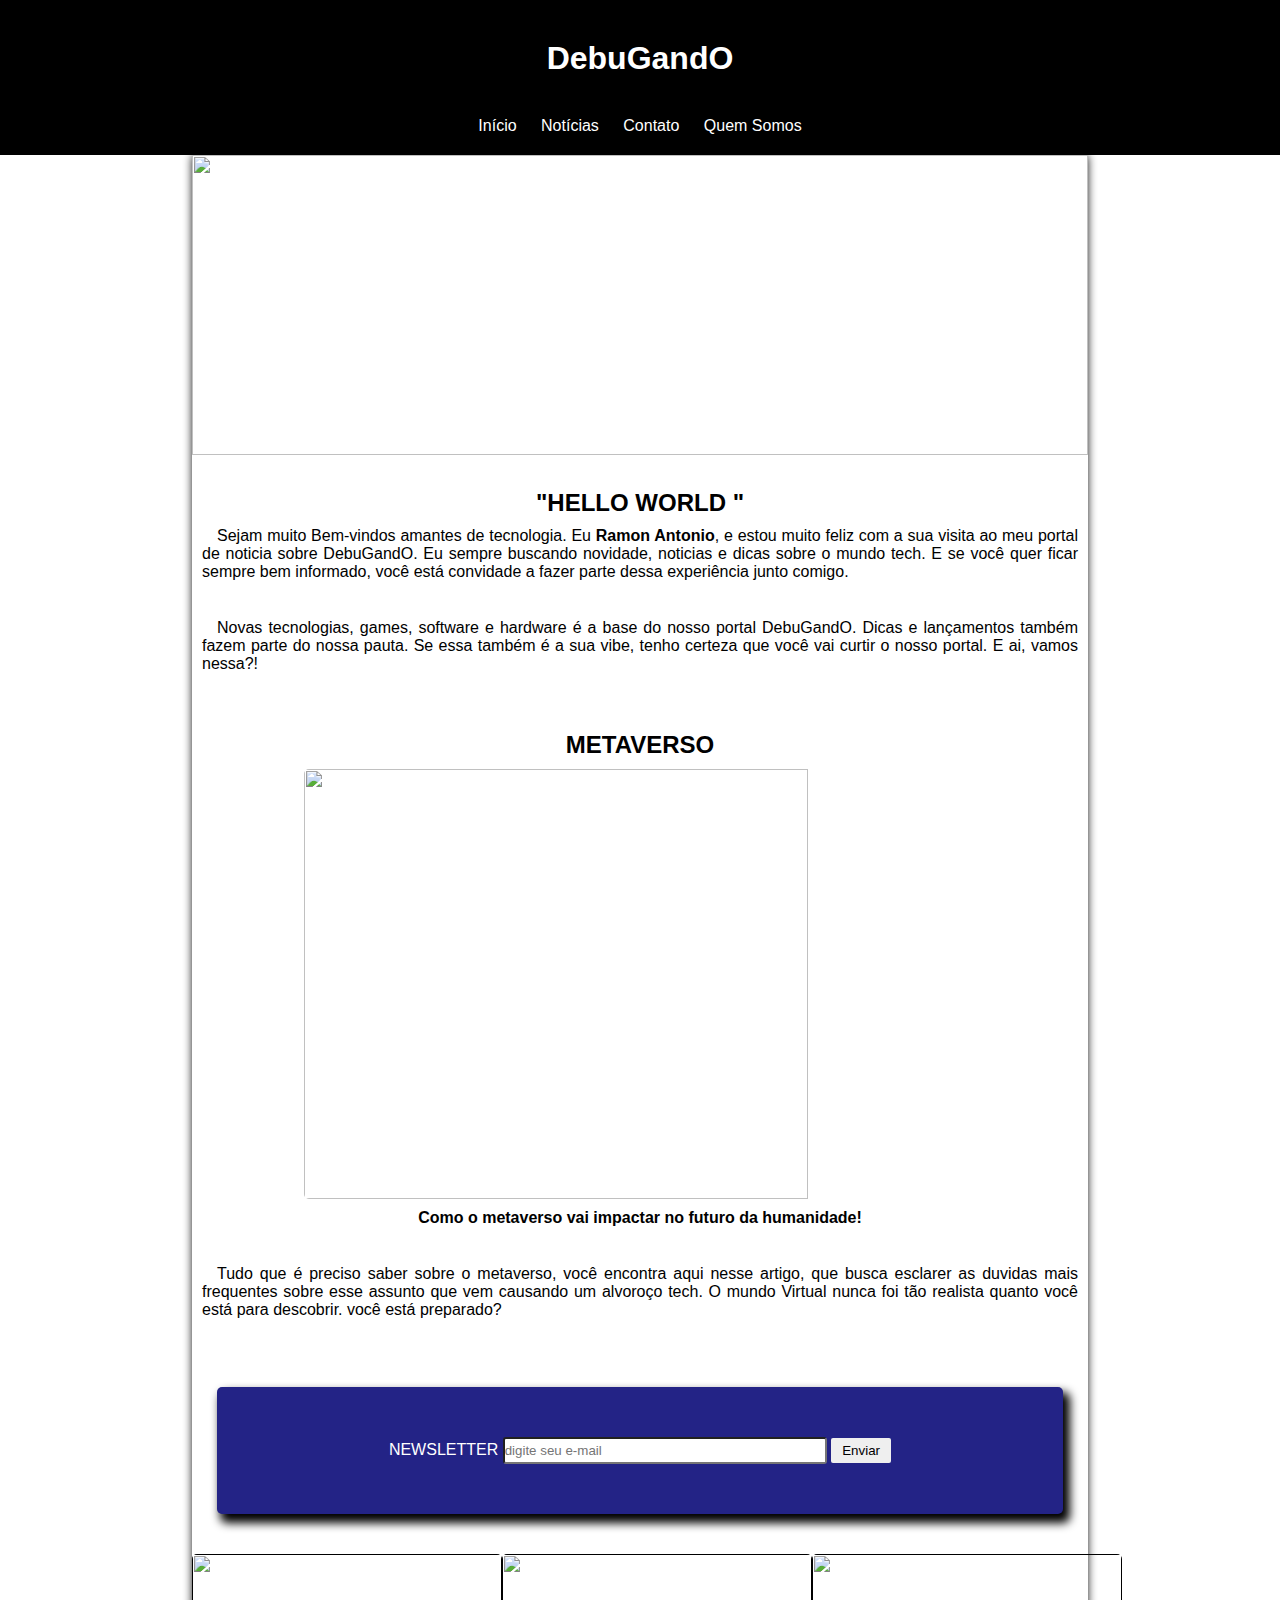
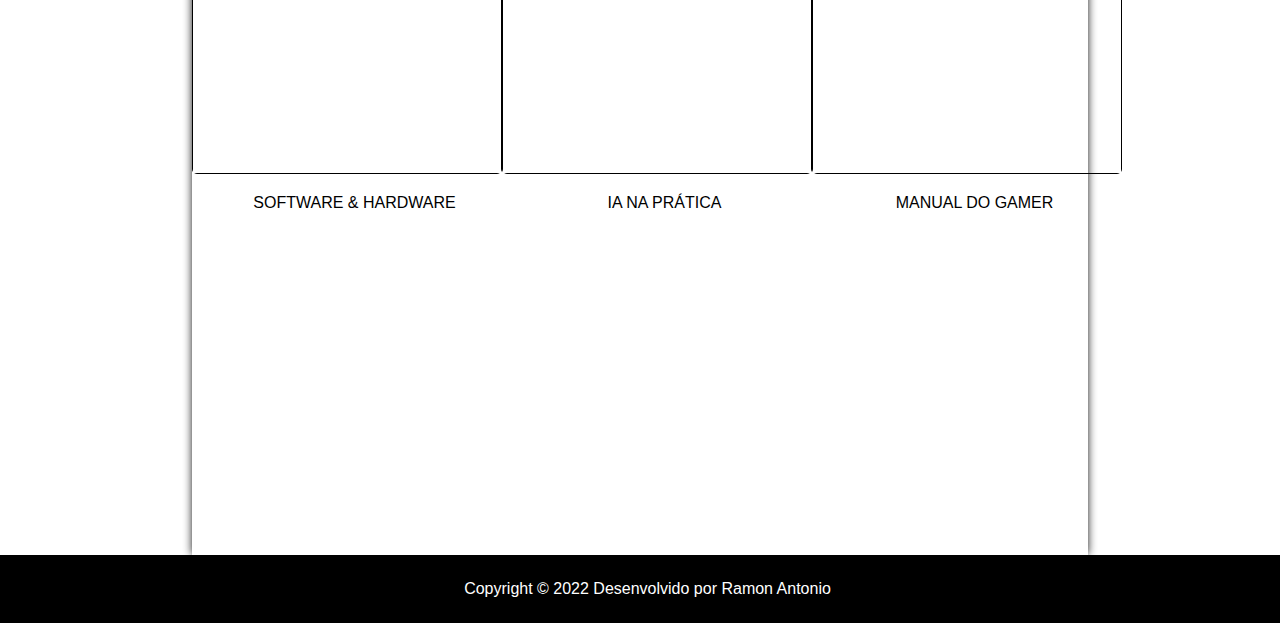
==== index.html @ d3ea4e6f "debugando 1.0.1" ====
<!DOCTYPE html>
<html lang="pt-br">
<head>
    <meta charset="UTF-8">
    <meta http-equiv="X-UA-Compatible" content="IE=edge">
    <meta name="viewport" content="width=device-width, initial-scale=1.0">
    <title>DebuGandO</title>
    <link rel="stylesheet" href="media-query.css">
    <link rel="stylesheet" href="master.css">
    <link rel="shortcut icon" href="img-master/logo (1).png" type="image/x-icon">
</head>
<body>
    <header>
        
            
        <a href="master.html"><h1>DebuGandO</h1></a>
 
        <menu>
            <ul>
                <li><a href="master.html">Início</a></li>
                <li><a href="#">Notícias</a></li>
                <li><a href="#">Contato</a></li>
                <li><a href="https://www.linkedin.com/in/ramon-antonio/">Quem Somos</a></li>

            </ul>
        </menu>
    </header>
    <main>
        <img src="img-master/fundo.jpg" alt="">
        
       
        <h2>
            "HELLO WORLD "
        </h2>

        <p>
            Sejam muito Bem-vindos amantes de tecnologia. Eu <a href="https://www.linkedin.com/in/ramon-antonio/"><strong>Ramon Antonio</strong></a>, e estou muito feliz com a sua visita ao meu portal de noticia sobre DebuGandO. Eu sempre buscando novidade, noticias e dicas sobre o mundo tech. E se você quer ficar sempre bem informado, você está convidade a fazer parte dessa experiência junto comigo.
        </p><br>

        <p>
            Novas tecnologias, games, software e hardware é a base do nosso portal DebuGandO. Dicas e lançamentos também fazem parte do nossa pauta. Se essa também é a sua vibe, tenho certeza que você vai curtir o nosso portal. E ai, vamos nessa?!
        </p><br>

        


        <a href="#"><h2>METAVERSO</h2></a>
       
        <div id="meta">
            <a href="#"><img src="meta/005.jpg" alt=""></a>
        </div>

        <h4>Como o metaverso vai impactar no futuro da 
            humanidade!
        </h4><br>
        <p>
            Tudo que é preciso saber sobre o metaverso, você encontra aqui nesse artigo, que busca esclarer as duvidas mais frequentes sobre esse assunto que vem causando um alvoroço tech. O mundo Virtual nunca foi tão realista quanto você está para descobrir. você está preparado?<br>
        </p><br>

        <div class="pesquisa">
            <label for="iemail" aria-autocomplete="none">NEWSLETTER</label>
            <input type="email" name="email" id="iemail"
            placeholder="digite seu e-mail">
            <input type="submit" value="Enviar" id="ok"><br>

        </div>

        <div id="dest">
            <ul><a href="">
                <img src="img-master/hardware.jpg" alt="">
                <p>SOFTWARE & HARDWARE</p>
            </a></ul>

            <ul><a href="">
                <img src="img-master/ia.jpg" alt="">
                <p>IA NA PRÁTICA</p>
            </a></ul>

            <ul><a href="">
                <img src="meta/001.jpg" alt="">
                <P>MANUAL DO GAMER</P>
            </a></ul>
        </div>
        
         
        

    </main>

    <footer>
        <p>
            Copyright © 2022 Desenvolvido por <a href="https://www.linkedin.com/in/ramon-antonio/">Ramon Antonio</a> 
        </p>
    </footer>
</body>

</html>
---- media-query.css ----
@charset 'UTF-8';

/* Typical Device Breakpoints
 ----------------------------
 pequenas telas: até 600px
 celular: 600px até  750px
 tablet: 768px até 1200px
 Desktop: 992px até 1200px
 Grandes telas: acima de 1200px
 */

@media screen and (max-width:667px){
*{
        margin: 0px;
        padding: 0px;
        
    }

    body{
        width: 100%;

    }
   
    body main{
        width:85%;
        
    }

    main img {
        width: 100%;
        height: 185px;
        margin: 0px;
        
    }

    main div img{
        display: block;
        margin: auto;
        width: 80%;
        height: 240px;
    }

    h2{
        font-size: 1.3rem;
    }  
    
    p{
        font-size: 1rem;
    }

    input#iemail{
        width: 140px;     
        padding: 0px;   
    }



}

@media screen and (min-width:768px) and (max-width:992px){
*{
        max-width: 100%;
    }

    main{
        margin: auto;
        text-align: center;
        max-width: 100%;
    }


    #dest{
        display: flex;
        margin: auto;
        
        
    }
    
    #dest ul{
        margin: auto;
    }
    
    #dest, img{
        width: 500px;
        height: 90px;
        
    }
    
    #dest p{
        text-align: center;
        color: black;
        margin-top: 20px;
        font-size: 0.9rem;
    }


}
---- master.css ----
@charset 'UTF-8';

*{
    margin: 0px;
    padding: 0px;
    font-family: 'Franklin Gothic Medium', 'Arial Narrow', Arial, sans-serif;
    
}

header{
    background-color: black;
    padding: 10px;

    text-align: center;
    
}


header h1{
    text-align: center;
    color: white;
    background-color: black;
    padding: 30px 0px;
}


menu ul{
    text-align: center;
}

menu ul a {
    color: white;
}

menu ul li  {
    display: inline-block;
    padding: 10px;
}

a{
    text-decoration: none;
    color: black;
}


menu a:hover{
    color: rgb(35, 35, 134);
    padding-top: 3px;
}

header h1:hover{
    color: rgb(35, 35, 134);
}

main{
    width: 70vw;
    height: 2000px;
    margin: auto;
    box-shadow: 0px 0px 9px 0.1px black;
    
}


img{
    width: 100%;
    height: 300px;
    margin: 0px;
    
}

div img{
    display: block;
    width: 75%;
    height: 430px;
    border-radius: 5px;
    margin: auto;

}

h2{
    padding: 20px 0px 0px 0px;
}

main a h2 {
    color: black;
}



.pesquisa{
    padding: 50px;
    text-align: center;
    background-color: rgb(35, 35, 134);
    color: white;
    border-radius: 5px;
    box-shadow:5px 7px 10px 2px black;
    margin-bottom: 35px;
    margin: 40px 25px;
    
    
}

#iemail {
    border-radius: 3px;
    width: 25vw;
    height: 23px;
    
}

#ok{
    width: 60px;
    height: 25px;
    border: 7px;
    border-radius: 2px;
}

#ok:hover{
    color: white;
    background-color: rgb(9, 9, 245);
}

h2{
    margin: 10px;
    text-align: center;
}

h3{
    margin: 10px;
}
h4{
    margin: 10px;
    text-align: center;
}

p{
    margin: 10px;
    text-align: justify;
    text-indent: 15px;
}

#dest{
    display: flex;
    margin: auto;
    
    
}

#dest ul{
    margin: auto;
}

#dest ul img{
    width: 310px;
    height: 220px;
    
}

#dest p{
    text-align: center;
    color: black;
    margin-top: 20px;
}

footer{
    color: white;
    background-color: black;
    padding:15px;
    a

}

footer p {
    text-align: center;
}

footer a {

    text-decoration:none;
    color:white;
    
}
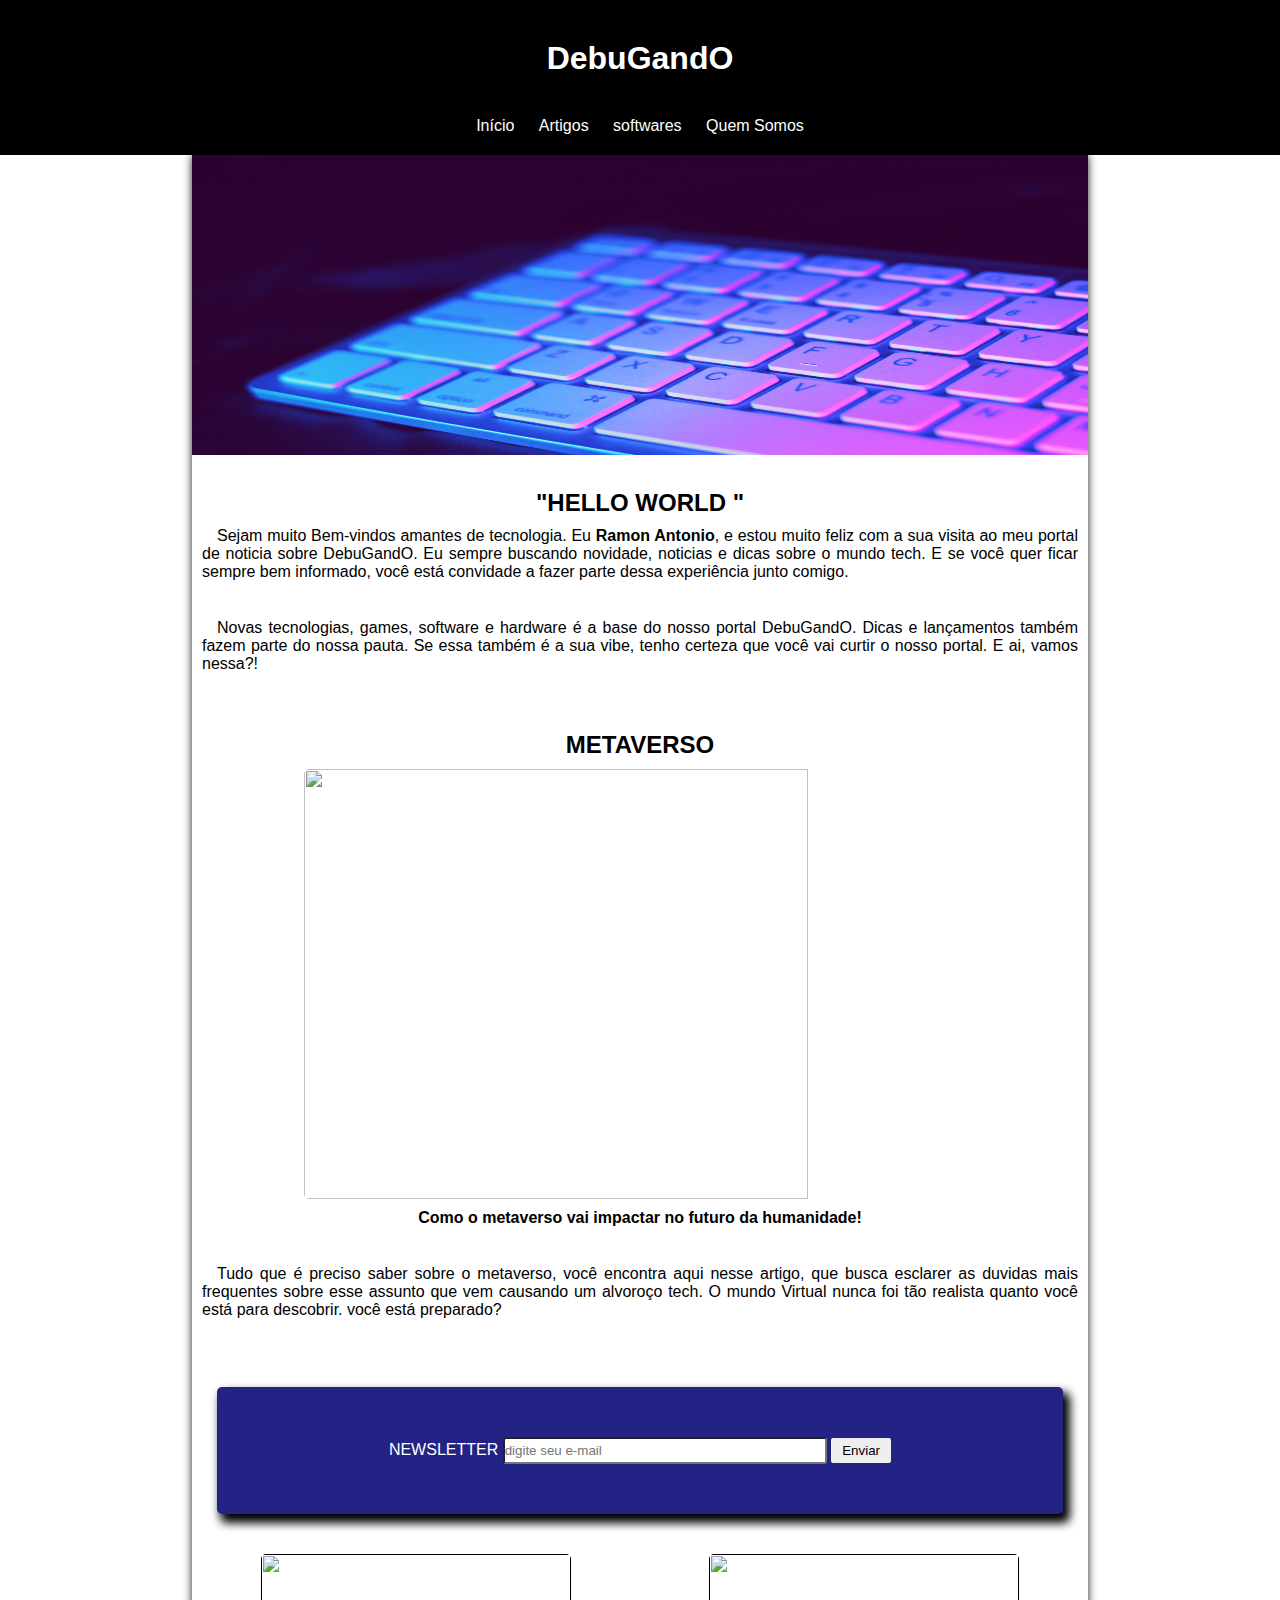
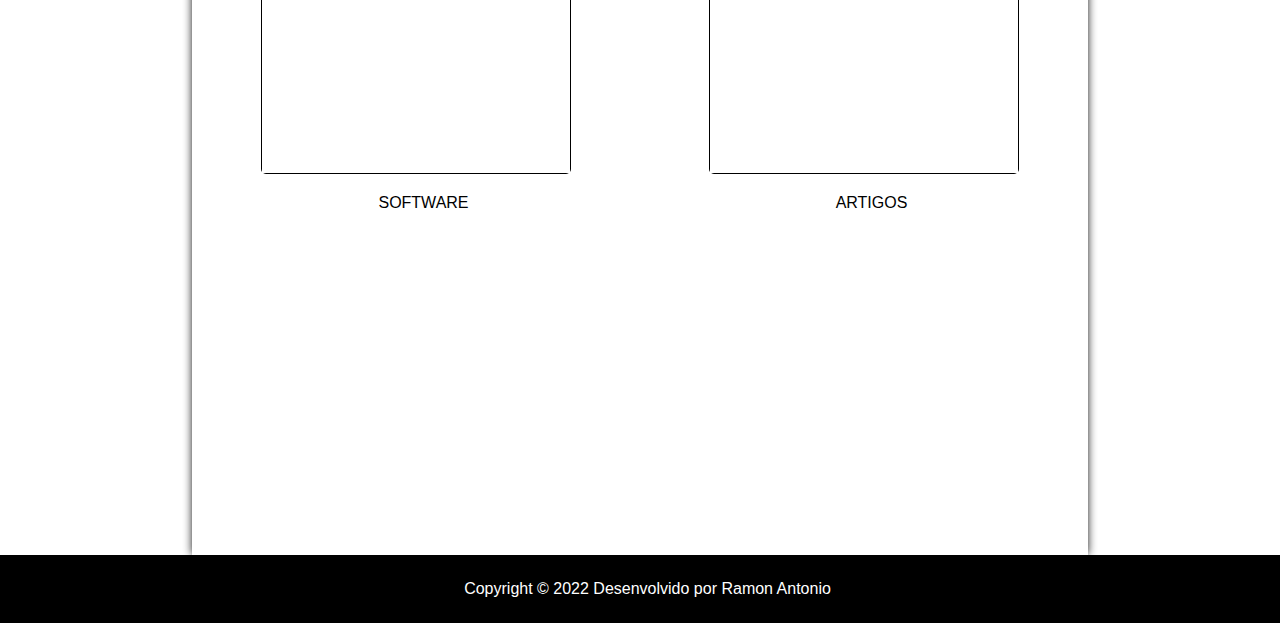
==== commit b16cdcd0: "config index" ====
--- a/index.html
+++ b/index.html
@@ -18,8 +18,8 @@
         <menu>
             <ul>
                 <li><a href="master.html">Início</a></li>
-                <li><a href="#">Notícias</a></li>
-                <li><a href="#">Contato</a></li>
+                <li><a href="#">Artigos</a></li>
+                <li><a href="#">softwares</a></li>
                 <li><a href="https://www.linkedin.com/in/ramon-antonio/">Quem Somos</a></li>
 
             </ul>
@@ -67,18 +67,13 @@
 
         <div id="dest">
             <ul><a href="">
-                <img src="img-master/hardware.jpg" alt="">
-                <p>SOFTWARE & HARDWARE</p>
+                <img src="img-master/software.jpg" alt="">
+                <p>SOFTWARE</p>
             </a></ul>
 
             <ul><a href="">
-                <img src="img-master/ia.jpg" alt="">
-                <p>IA NA PRÁTICA</p>
-            </a></ul>
-
-            <ul><a href="">
-                <img src="meta/001.jpg" alt="">
-                <P>MANUAL DO GAMER</P>
+                <img src="img-master/Artigo.jpg" alt="">
+                <P>ARTIGOS</P>
             </a></ul>
         </div>
         
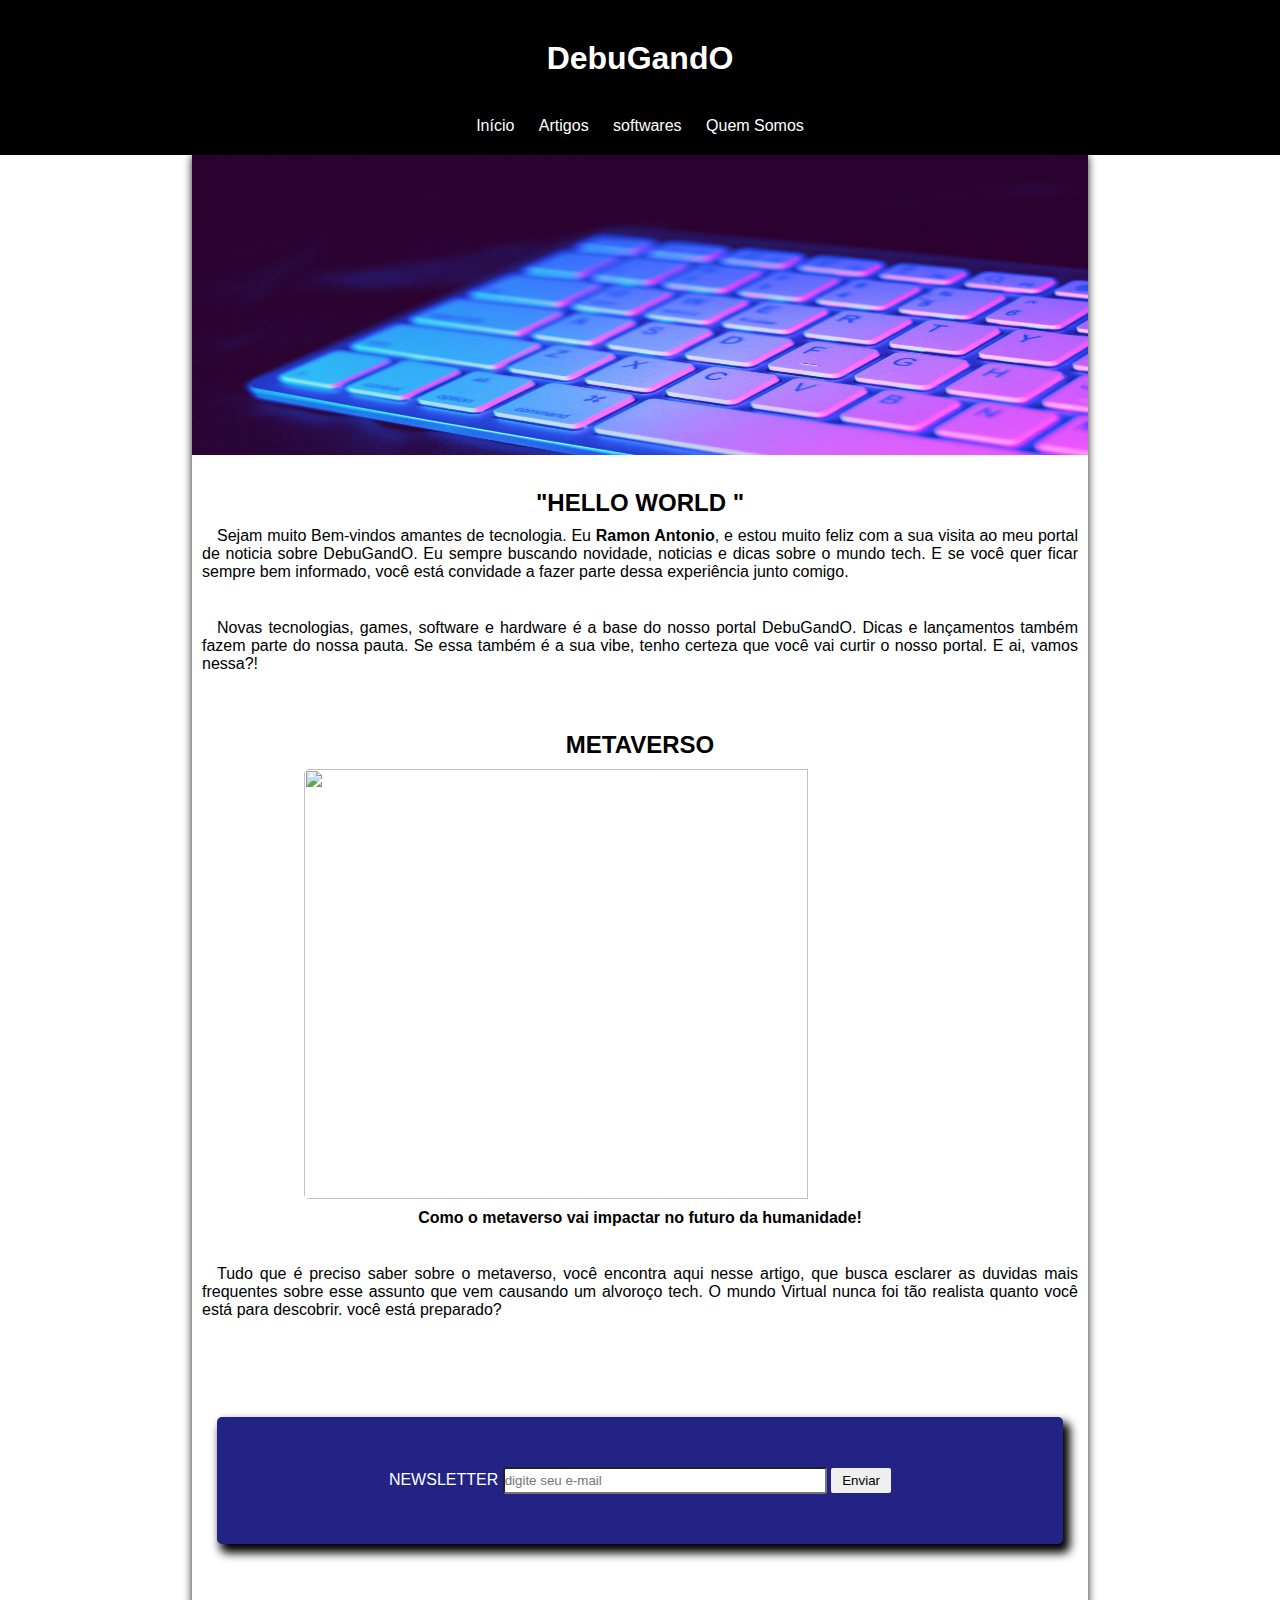
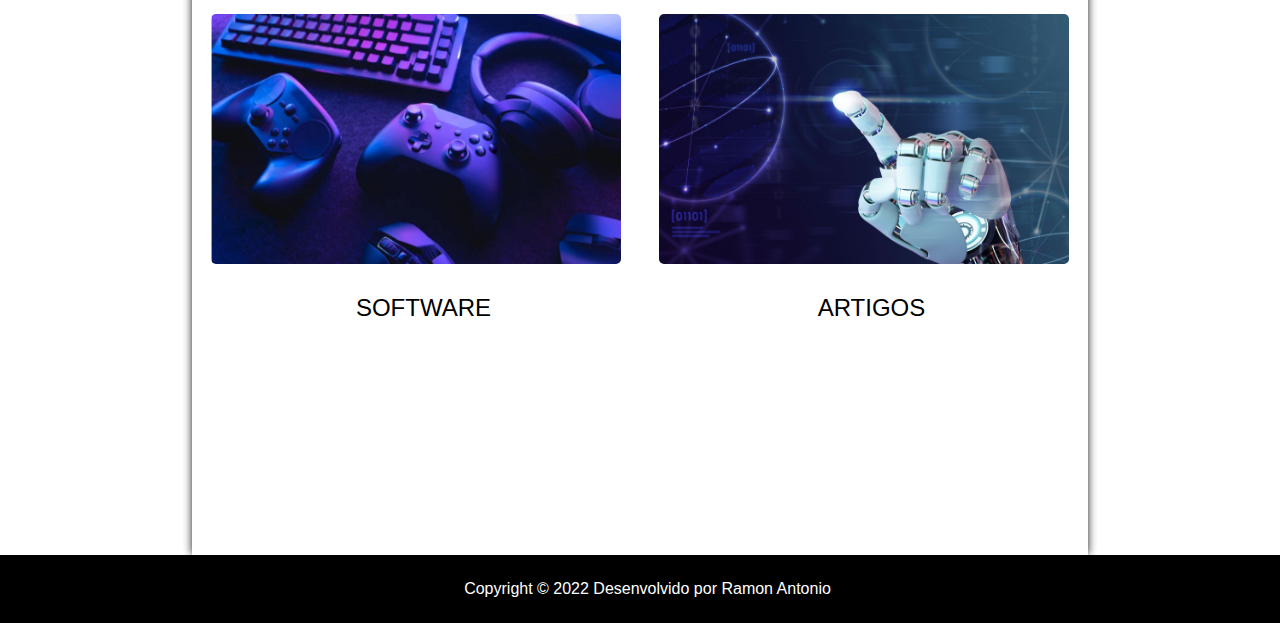
==== commit c5334f5e: "alteração favicon" ====
--- a/index.html
+++ b/index.html
@@ -7,9 +7,8 @@
     <title>DebuGandO</title>
     <link rel="stylesheet" href="media-query.css">
     <link rel="stylesheet" href="master.css">
-    <link rel="shortcut icon" href="img-master/logo (1).png" type="image/x-icon">
+    <link rel="shortcut icon" href="img-master/logo.png" type="image/x-icon">
 </head>
-<body>
     <header>
         
             
--- a/media-query.css
+++ b/media-query.css
@@ -9,35 +9,48 @@
  Grandes telas: acima de 1200px
  */
 
-@media screen and (max-width:667px){
-*{
-        margin: 0px;
-        padding: 0px;
-        
+@media screen and (max-width:750px){
+    *{  
+
+        width: auto;
+        padding: 0%;
+        margin: 0%;
+
     }
 
+   
+
     body{
-        width: 100%;
 
+        height: 0vh;
+        width: auto;
+    
     }
+  
    
     body main{
-        width:85%;
+
+        margin: auto;
+        text-align: center;
+        width: auto;
         
     }
 
     main img {
+
         width: 100%;
-        height: 185px;
+        height: 155px;
         margin: 0px;
         
     }
 
     main div img{
+
         display: block;
         margin: auto;
         width: 80%;
         height: 240px;
+        
     }
 
     h2{
@@ -49,48 +62,79 @@
     }
 
     input#iemail{
+
         width: 140px;     
-        padding: 0px;   
+        padding: 0px; 
+        
     }
 
+    div#dest ul{
 
+        margin: 0%;
+
+
+    }
+    
+    div#dest ul a p{
+
+        font-size: 13px;
+        text-align: center;
+        padding: 0%;
+
+    }
+
+    div#dest a img{
+
+        width: 160px;
+        height: 100px;
+        margin: 10px 25px 10px 10px;
+        padding: 0%;
+    }
+   
 
 }
 
-@media screen and (min-width:768px) and (max-width:992px){
-*{
+@media screen and (min-width:768px) and (max-width:1200px){
+    *{
         max-width: 100%;
     }
 
     main{
+
         margin: auto;
         text-align: center;
         max-width: 100%;
+
     }
 
 
     #dest{
+
         display: flex;
-        margin: auto;
-        
+        margin: auto;        
         
     }
     
     #dest ul{
+
         margin: auto;
+
     }
     
     #dest, img{
+
         width: 500px;
         height: 90px;
         
     }
     
     #dest p{
+
         text-align: center;
         color: black;
         margin-top: 20px;
         font-size: 0.9rem;
+
     }
 
 
--- a/master.css
+++ b/master.css
@@ -82,21 +82,21 @@
 }
 
 main a h2 {
+
     color: black;
+
 }
 
+.pesquisa{
 
-
-.pesquisa{
     padding: 50px;
     text-align: center;
     background-color: rgb(35, 35, 134);
     color: white;
     border-radius: 5px;
     box-shadow:5px 7px 10px 2px black;
-    margin-bottom: 35px;
-    margin: 40px 25px;
-    
+    margin-bottom: 45px;
+    margin: 70px 25px;
     
 }
 
@@ -150,22 +150,24 @@
 }
 
 #dest ul img{
-    width: 310px;
-    height: 220px;
+    width: 410px;
+    height: 250px;
     
 }
 
 #dest p{
+
     text-align: center;
     color: black;
-    margin-top: 20px;
+    margin-top: 30px;
+    font-size: 1.5em;
 }
 
 footer{
+    
     color: white;
     background-color: black;
     padding:15px;
-    a
 
 }
 
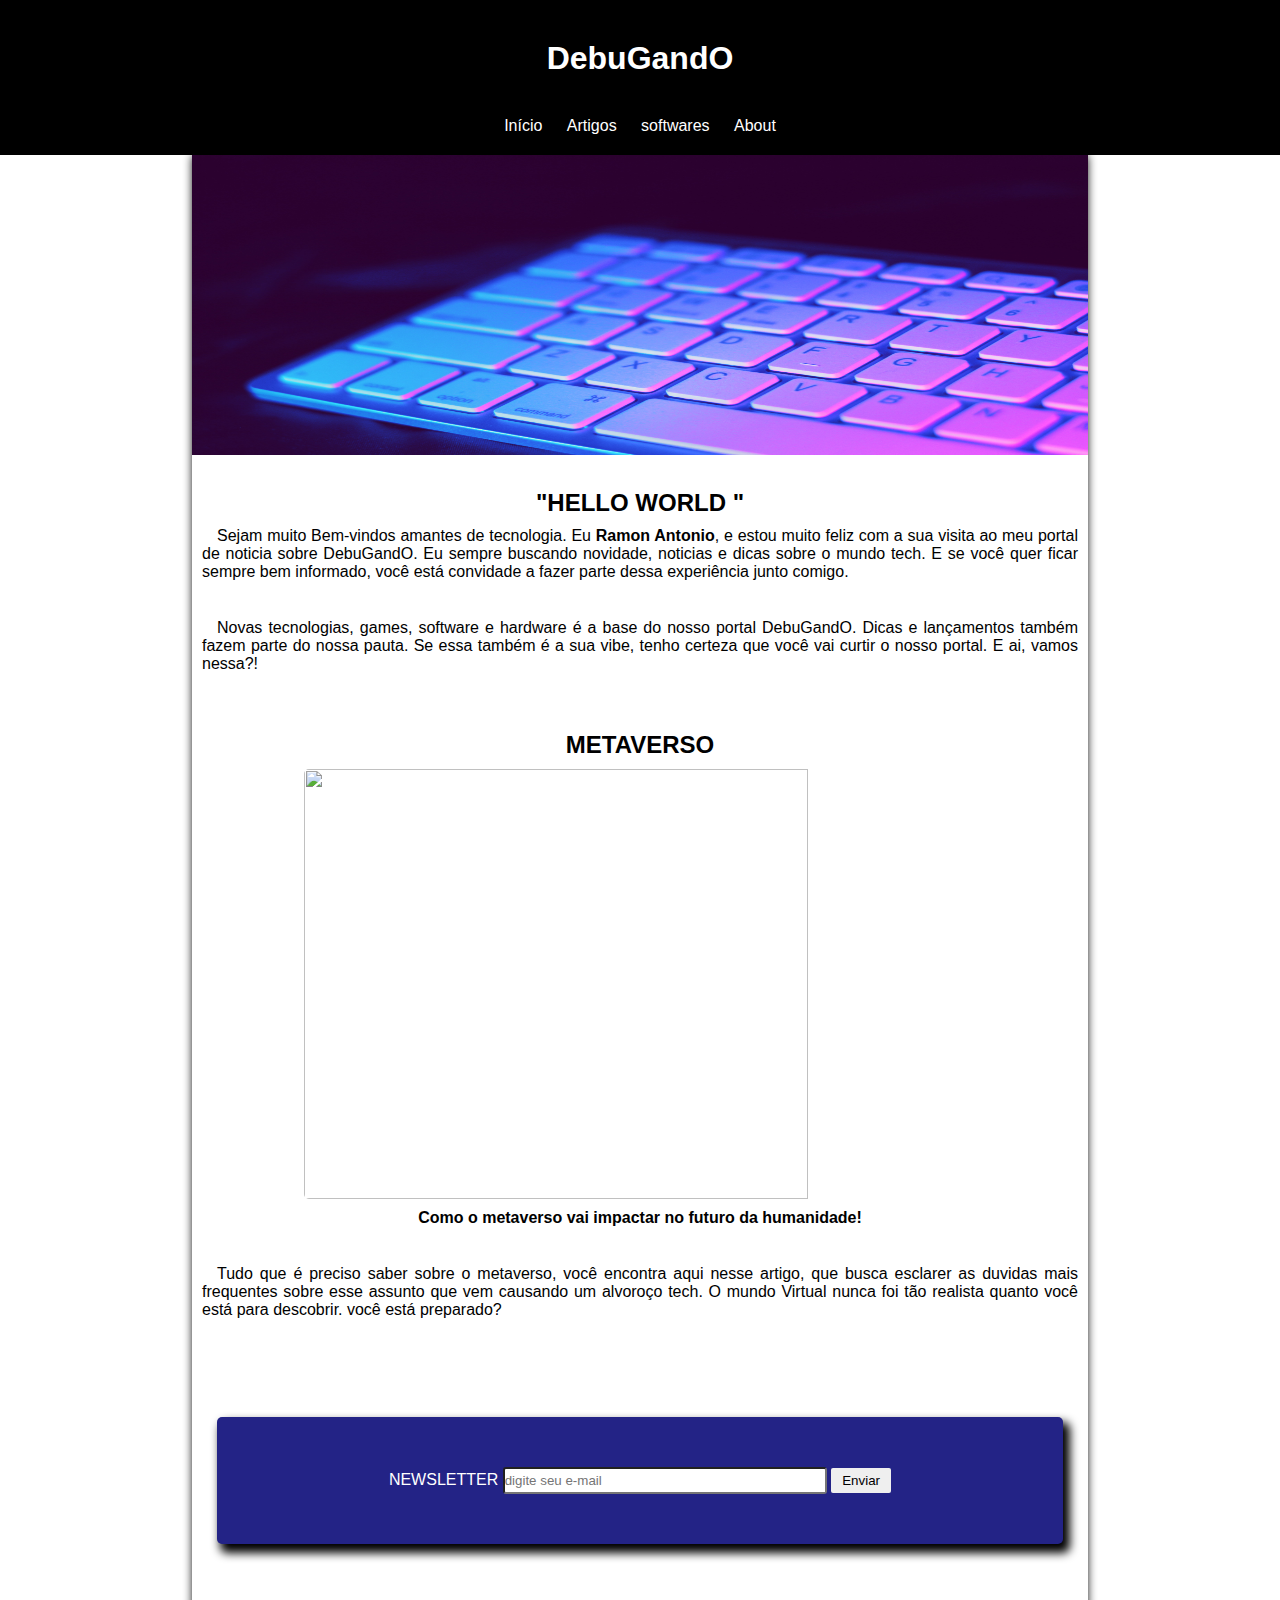
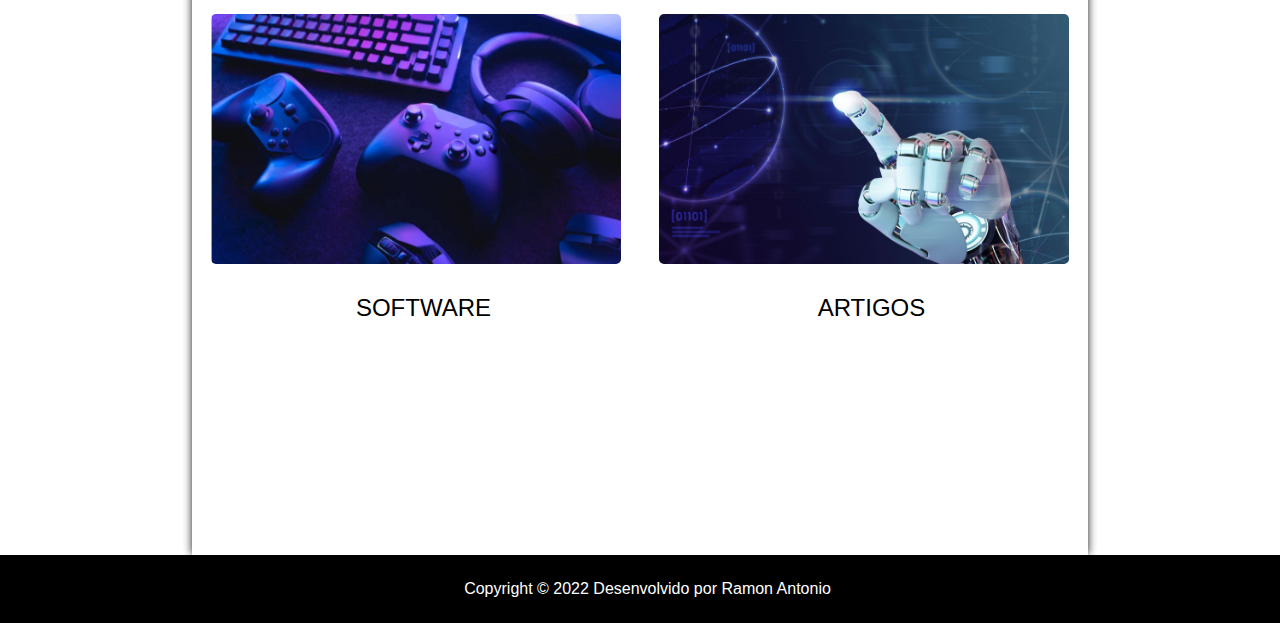
==== commit 625ced74: "add pag software" ====
--- a/index.html
+++ b/index.html
@@ -9,17 +9,19 @@
     <link rel="stylesheet" href="master.css">
     <link rel="shortcut icon" href="img-master/logo.png" type="image/x-icon">
 </head>
+
+<body>
     <header>
         
             
-        <a href="master.html"><h1>DebuGandO</h1></a>
+        <a href="index.html"><h1>DebuGandO</h1></a>
  
         <menu>
             <ul>
-                <li><a href="master.html">Início</a></li>
+                <li><a href="index.html">Início</a></li>
                 <li><a href="#">Artigos</a></li>
-                <li><a href="#">softwares</a></li>
-                <li><a href="https://www.linkedin.com/in/ramon-antonio/">Quem Somos</a></li>
+                <li><a href="software.html">softwares</a></li>
+                <li><a href="https://www.linkedin.com/in/ramon-antonio/" target="_blank">About</a></li>
 
             </ul>
         </menu>
@@ -83,7 +85,7 @@
 
     <footer>
         <p>
-            Copyright © 2022 Desenvolvido por <a href="https://www.linkedin.com/in/ramon-antonio/">Ramon Antonio</a> 
+            Copyright © 2022 Desenvolvido por <a href="https://www.linkedin.com/in/ramon-antonio/" target="_blank">Ramon Antonio</a> 
         </p>
     </footer>
 </body>
--- a/media-query.css
+++ b/media-query.css
@@ -115,27 +115,33 @@
         
     }
     
-    #dest ul{
+    div#dest ul{
 
-        margin: auto;
+        margin: 1rem;
+        padding: 0%;
+        border: 0;
+        
 
     }
-    
-    #dest, img{
-
-        width: 500px;
-        height: 90px;
-        
-    }
-    
+     
     #dest p{
 
         text-align: center;
         color: black;
         margin-top: 20px;
         font-size: 0.9rem;
+        padding: 0%;
+        margin: auto;
 
     }
 
+    div#dest ul a img{
 
+        width: 530px;
+        height: 200px;
+        margin: auto;
+        
+    }
+
+   
 }